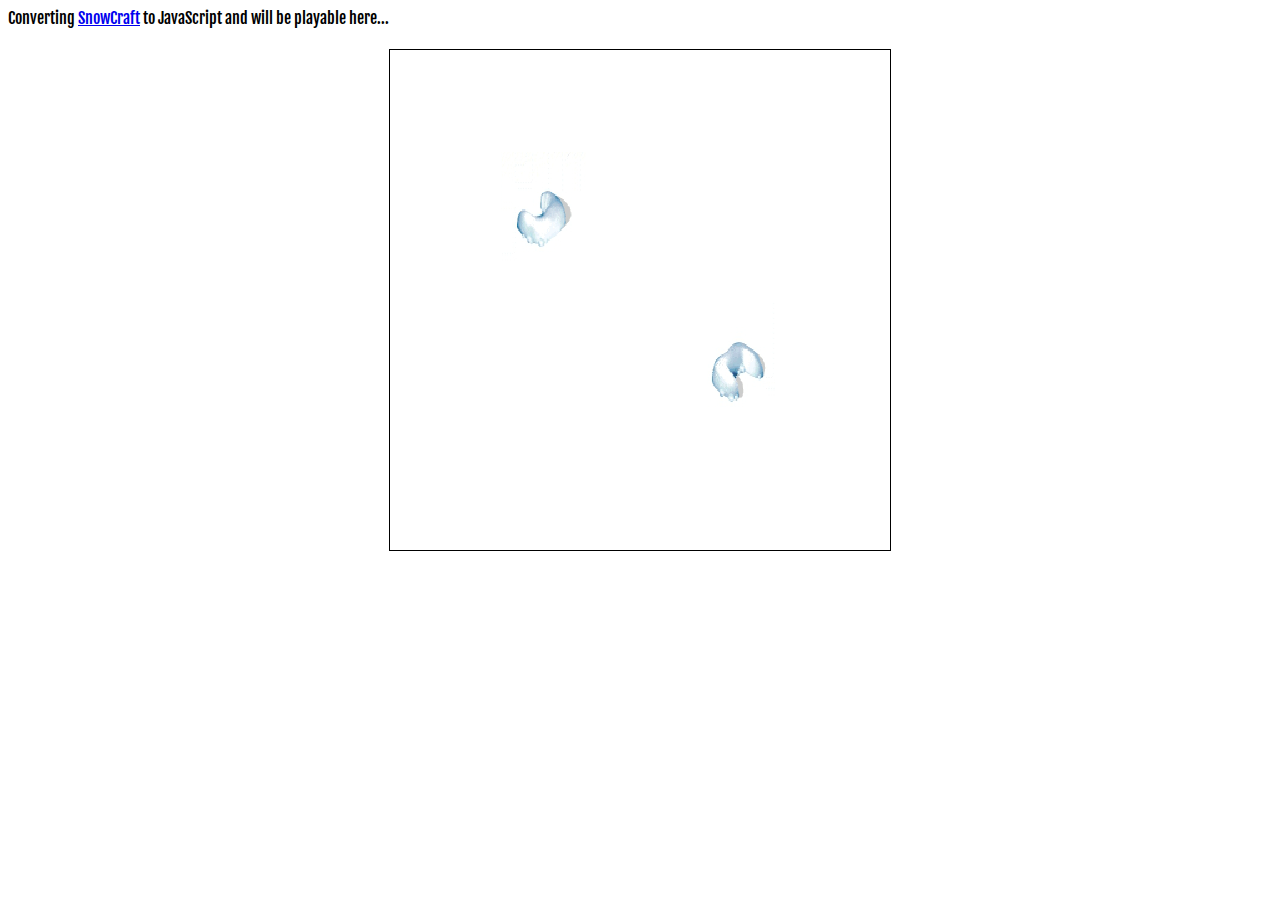
==== SnowCraft.html @ 4594dfef "added background for snowcraft" ====
<!DOCTYPE html>
<html lang="en">
<head>
  	<meta charset="utf-8">
  	<meta name="description" content="Max Park Software Engineer">
  	<meta name="author" content="Max Park">
  	<link rel="stylesheet" href="./css/style.css">
  	<title>SnowCraft</title>
</head>
<body>
	Converting <a href="https://github.com/maximus-park/SnowCraft">SnowCraft</a> to JavaScript and will be playable here...
	<canvas id="testCanvas"></canvas>
	<!-- <canvas id="background"></canvas> -->
	<script src="./js/SnowCraft.js"></script>
	<script >
		setBackGround()
	</script>
</body>
---- css/style.css ----
@import url(https://fonts.googleapis.com/css?family=Fjalla+One);

$red: #e55643 ;
$green: #2b9f5e;
$yellow: #f1c83c;
$shadow: #533d4a;

html{
  height: 100%;
}

body{
  font-family: 'Fjalla One', sans-serif;
}

.container{
  transform: translate(-50%, -50%);
  top: 100px;
  left: 50%;
  display: block;
  position: absolute;
  max-width: 225px;
}


h1{
  color: #fff;
  text-transform: uppercase;
  font-size: 42px;
  margin: 0;
  line-height: 47px;
  letter-spacing: 2px;
}

.title{
  transform: translateX(-50%) rotate(-10deg);
  display: block;
  float: left;
  left: 50%;
  position: relative;
}

.title span {
  text-shadow: #533d4a 1px 1px, #533d4a 2px 2px, #533d4a 3px 3px, #533d4a 4px 4px, #533d4a 5px 5px, #533d4a 6px 6px;
  min-width: 10px;
  min-height: 10px;
}

.title:nth-child(1) {
  color: #e55643;
}

.title:nth-child(2) {
  color: #2b9f5e;
}

.title:nth-child(3) {
  color: #f1c83c;
}

.content {
  transform: translate(-50%, -50%);
  position: absolute;
  display: block;
  left: 50%;
  top: 300px;
}

canvas { 
  border: 1px solid black; 
  transform: translate(-50%, -50%);
  position: absolute;
  display: block;
  left: 50%;
  top: 300px;
}
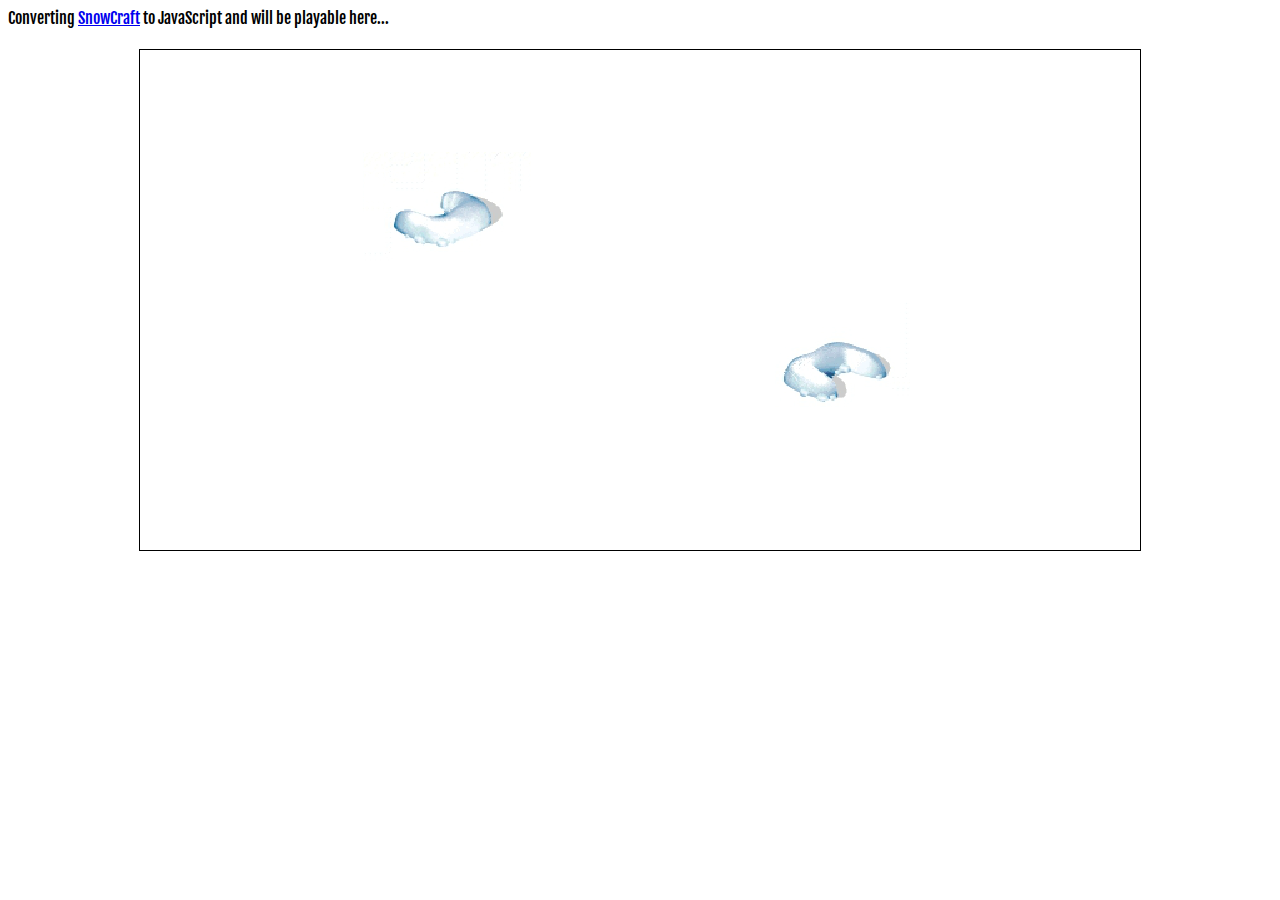
==== commit b900c88f: "added images and audio, tested audio with enter press" ====
--- a/SnowCraft.html
+++ b/SnowCraft.html
@@ -9,10 +9,6 @@
 </head>
 <body>
 	Converting <a href="https://github.com/maximus-park/SnowCraft">SnowCraft</a> to JavaScript and will be playable here...
-	<canvas id="testCanvas"></canvas>
-	<!-- <canvas id="background"></canvas> -->
+	<canvas id="canvas"></canvas>
 	<script src="./js/SnowCraft.js"></script>
-	<script >
-		setBackGround()
-	</script>
 </body>